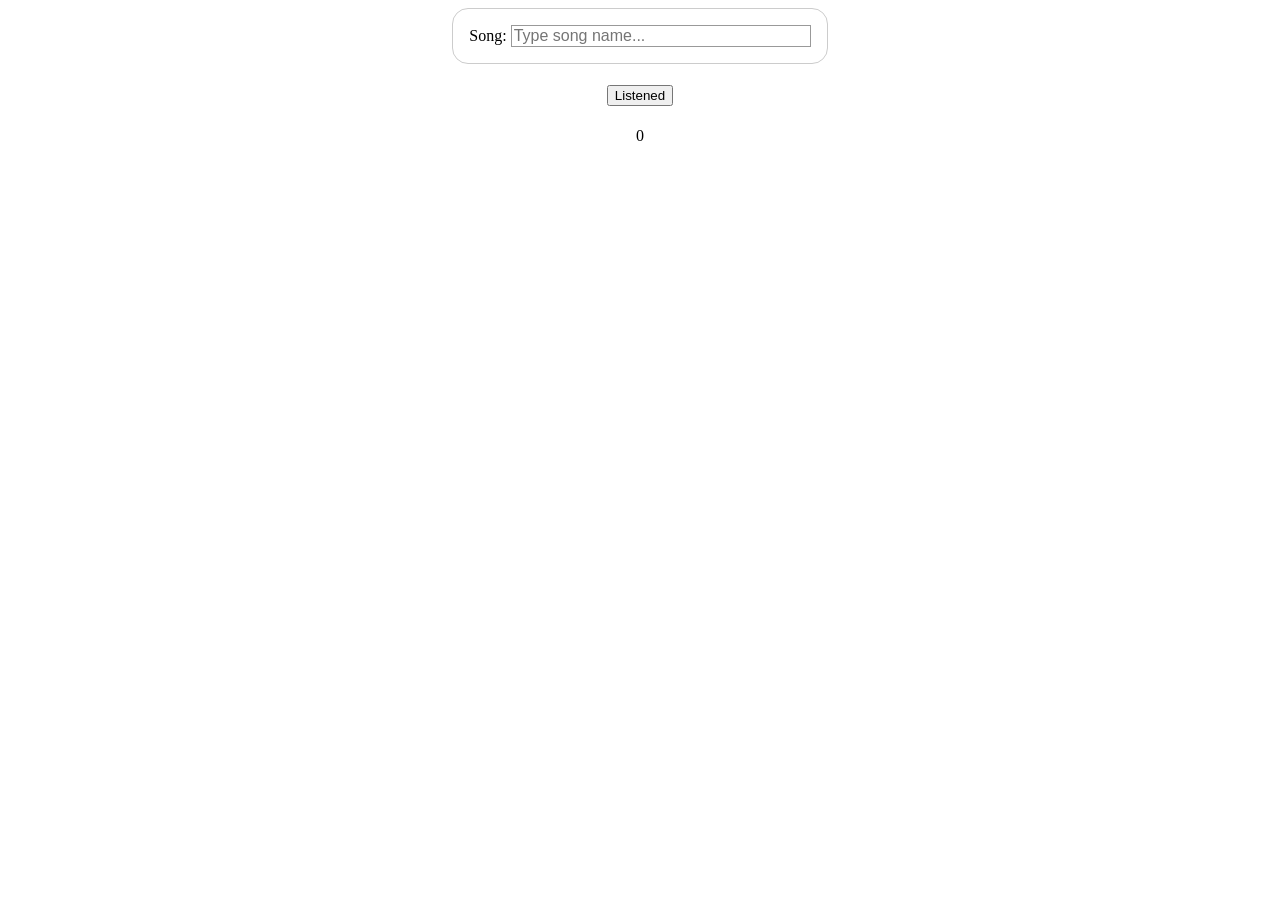
==== listen-counter/index.html @ 72da3757 "First Draft" ====
<!doctype html>
<html lang="en">
    <head>
        <meta charset="UTF-8" />
        <meta name="viewport" content="width=device-width, initial-scale=1.0" />
        <title>Listen Counter</title>
        <link rel="stylesheet" href="style.css" />
        <script src="script.js" defer></script>
    </head>
    <body>
        <form id="nameSong">
            <label for="song">Song:</label>
            <input
                type="text"
                id="song"
                name="song"
                placeholder="Type song name..."
            />
            <button type="submit"></button>
        </form>
        <p id="currentSong"></p>
        <button id="counterButton">Listened</button>
        <p id="counter">0</p>
        <p id="readyNotice"></p>
    </body>
</html>
---- listen-counter/style.css ----
body {
    /* Center the form on the page */
    text-align: center;
}

/* form styling: */
form {
    display: inline-block;
    /* Form outline */
    padding: 1em;
    border: 1px solid #ccc;
    border-radius: 1em;
}

form > input {
    font: 1em sans-serif;
    /* Uniform text field size */
    width: 300px;
    box-sizing: border-box;
    /* Match form field borders */
    border: 1px solid #999;
}

input:focus {
    /* Set the outline width and style */
    outline-style: solid;
    /* To give a little highlight on active elements */
    outline-color: #000;
}

form > button {
    display: none;
}

#counterButton {
    margin: 5px 5px 5px 5px;
    display: inline-block;
}
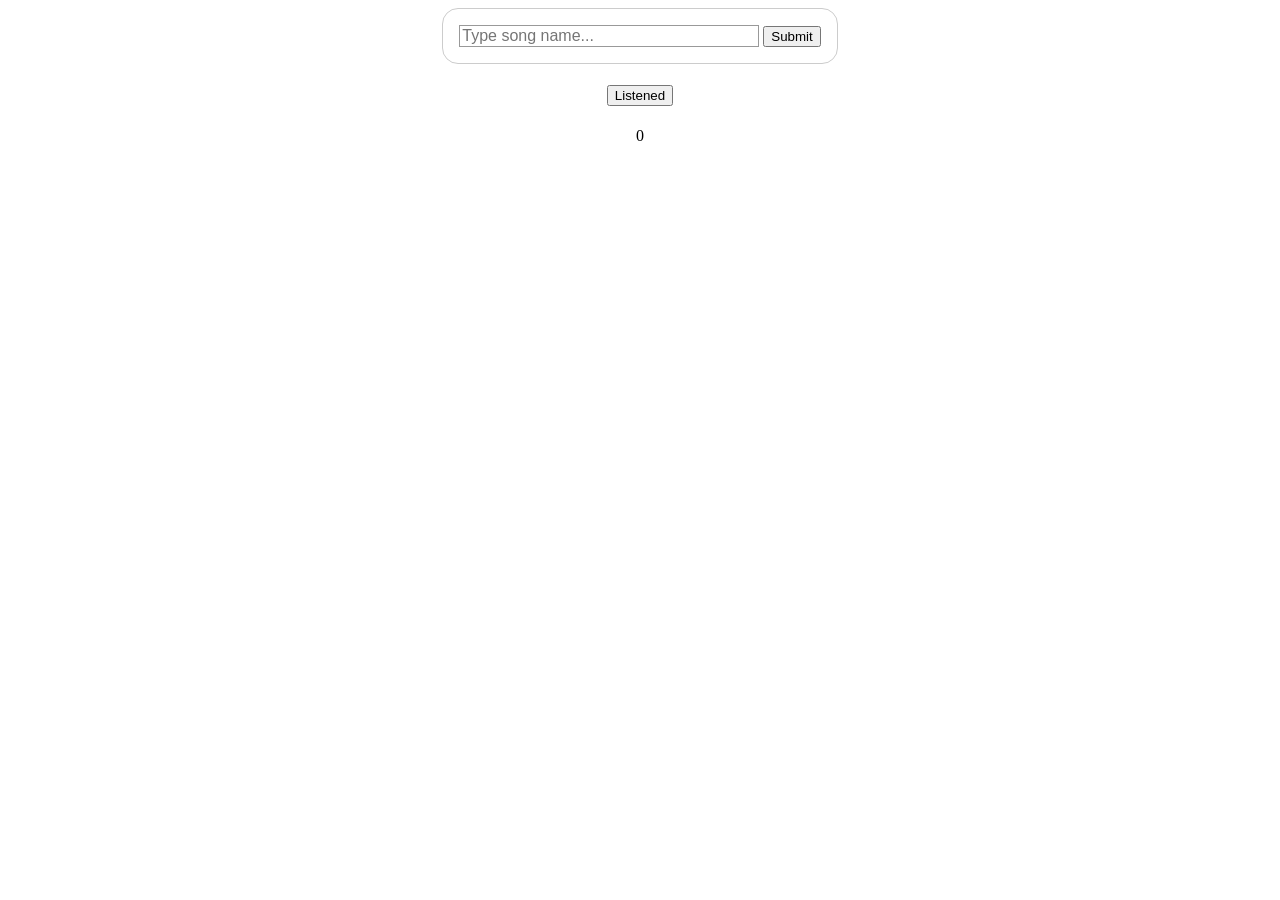
==== commit 6bac5917: "small commits" ====
--- a/listen-counter/index.html
+++ b/listen-counter/index.html
@@ -1,26 +1,25 @@
 <!doctype html>
 <html lang="en">
-    <head>
-        <meta charset="UTF-8" />
-        <meta name="viewport" content="width=device-width, initial-scale=1.0" />
-        <title>Listen Counter</title>
-        <link rel="stylesheet" href="style.css" />
-        <script src="script.js" defer></script>
-    </head>
-    <body>
-        <form id="nameSong">
-            <label for="song">Song:</label>
-            <input
-                type="text"
-                id="song"
-                name="song"
-                placeholder="Type song name..."
-            />
-            <button type="submit"></button>
-        </form>
-        <p id="currentSong"></p>
-        <button id="counterButton">Listened</button>
-        <p id="counter">0</p>
-        <p id="readyNotice"></p>
-    </body>
+  <head>
+    <meta charset="UTF-8" />
+    <meta name="viewport" content="width=device-width, initial-scale=1.0" />
+    <title>Listen Counter</title>
+    <link rel="stylesheet" href="style.css" />
+    <script src="script.js" defer></script>
+  </head>
+  <body>
+    <form id="nameSong">
+      <input
+        type="text"
+        id="song"
+        name="song"
+        placeholder="Type song name..."
+      />
+      <button type="submit">Submit</button>
+    </form>
+    <p id="currentSong"></p>
+    <button id="counterButton">Listened</button>
+    <p id="counter">0</p>
+    <p id="readyNotice"></p>
+  </body>
 </html>
--- a/listen-counter/style.css
+++ b/listen-counter/style.css
@@ -1,38 +1,34 @@
 body {
-    /* Center the form on the page */
-    text-align: center;
+  /* Center the form on the page */
+  text-align: center;
 }
 
 /* form styling: */
 form {
-    display: inline-block;
-    /* Form outline */
-    padding: 1em;
-    border: 1px solid #ccc;
-    border-radius: 1em;
+  display: inline-block;
+  /* Form outline */
+  padding: 1em;
+  border: 1px solid #ccc;
+  border-radius: 1em;
 }
 
 form > input {
-    font: 1em sans-serif;
-    /* Uniform text field size */
-    width: 300px;
-    box-sizing: border-box;
-    /* Match form field borders */
-    border: 1px solid #999;
+  font: 1em sans-serif;
+  /* Uniform text field size */
+  width: 300px;
+  box-sizing: border-box;
+  /* Match form field borders */
+  border: 1px solid #999;
 }
 
 input:focus {
-    /* Set the outline width and style */
-    outline-style: solid;
-    /* To give a little highlight on active elements */
-    outline-color: #000;
-}
-
-form > button {
-    display: none;
+  /* Set the outline width and style */
+  outline-style: solid;
+  /* To give a little highlight on active elements */
+  outline-color: #000;
 }
 
 #counterButton {
-    margin: 5px 5px 5px 5px;
-    display: inline-block;
+  margin: 5px 5px 5px 5px;
+  display: inline-block;
 }
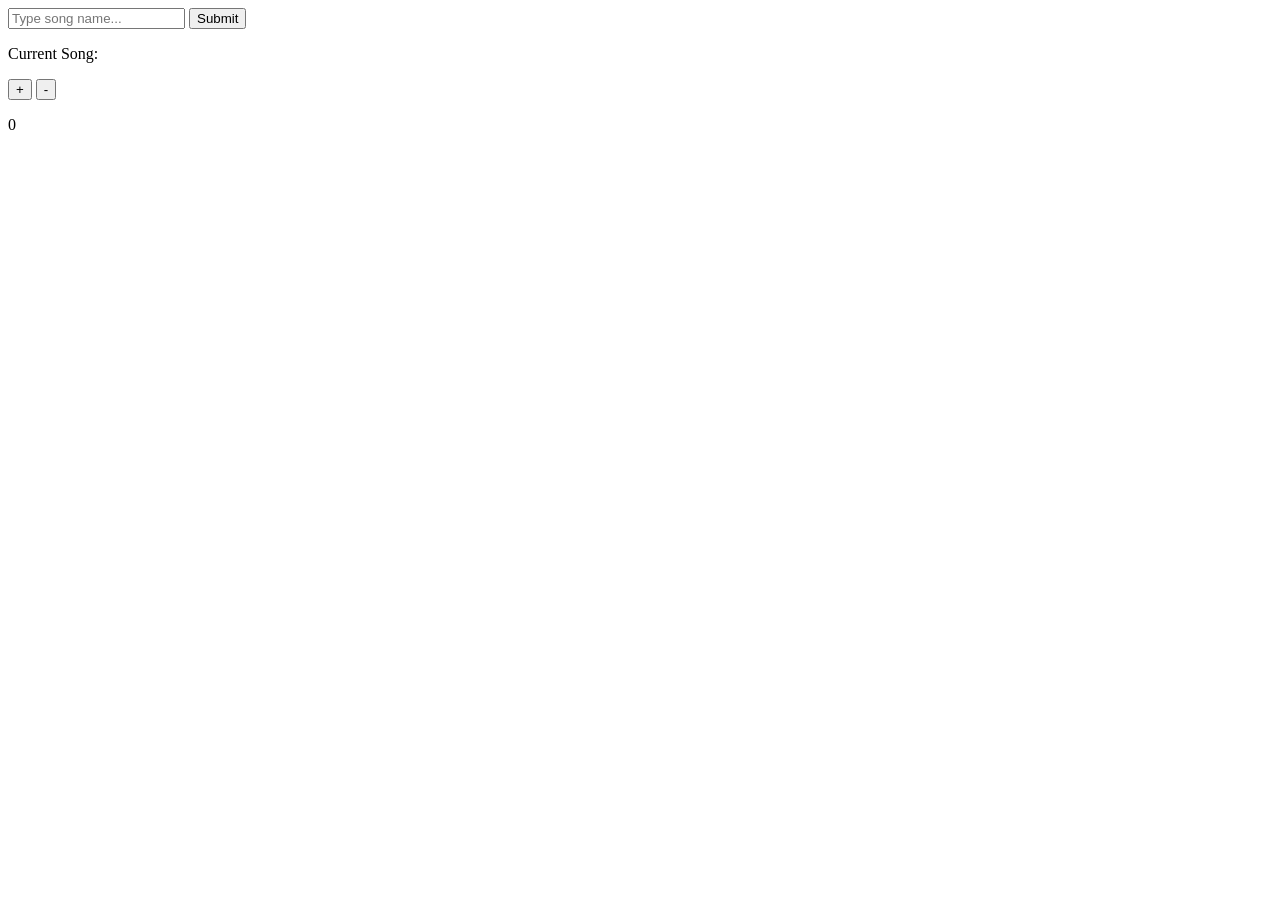
==== commit e0c57318: "PRE-local storage implementation" ====
--- a/listen-counter/index.html
+++ b/listen-counter/index.html
@@ -1,25 +1,27 @@
 <!doctype html>
 <html lang="en">
-  <head>
-    <meta charset="UTF-8" />
-    <meta name="viewport" content="width=device-width, initial-scale=1.0" />
-    <title>Listen Counter</title>
-    <link rel="stylesheet" href="style.css" />
-    <script src="script.js" defer></script>
-  </head>
-  <body>
-    <form id="nameSong">
-      <input
-        type="text"
-        id="song"
-        name="song"
-        placeholder="Type song name..."
-      />
-      <button type="submit">Submit</button>
-    </form>
-    <p id="currentSong"></p>
-    <button id="counterButton">Listened</button>
-    <p id="counter">0</p>
-    <p id="readyNotice"></p>
-  </body>
+    <head>
+        <meta charset="UTF-8" />
+        <meta name="viewport" content="width=device-width, initial-scale=1.0" />
+        <title>Listen Counter</title>
+        <link rel="stylesheet" href="style.css" />
+        <script src="script.js" defer></script>
+    </head>
+    <body>
+        <form id="nameSong">
+            <label for="song"></label>
+            <input
+                type="text"
+                id="song"
+                name="song"
+                placeholder="Type song name..."
+            />
+            <button type="submit">Submit</button>
+        </form>
+        <p id="currentSong">Current Song:</p>
+        <button id="plusButton">+</button>
+        <button id="minusButton">-</button>
+        <p id="counter">0</p>
+        <p id="readyNotice"></p>
+    </body>
 </html>
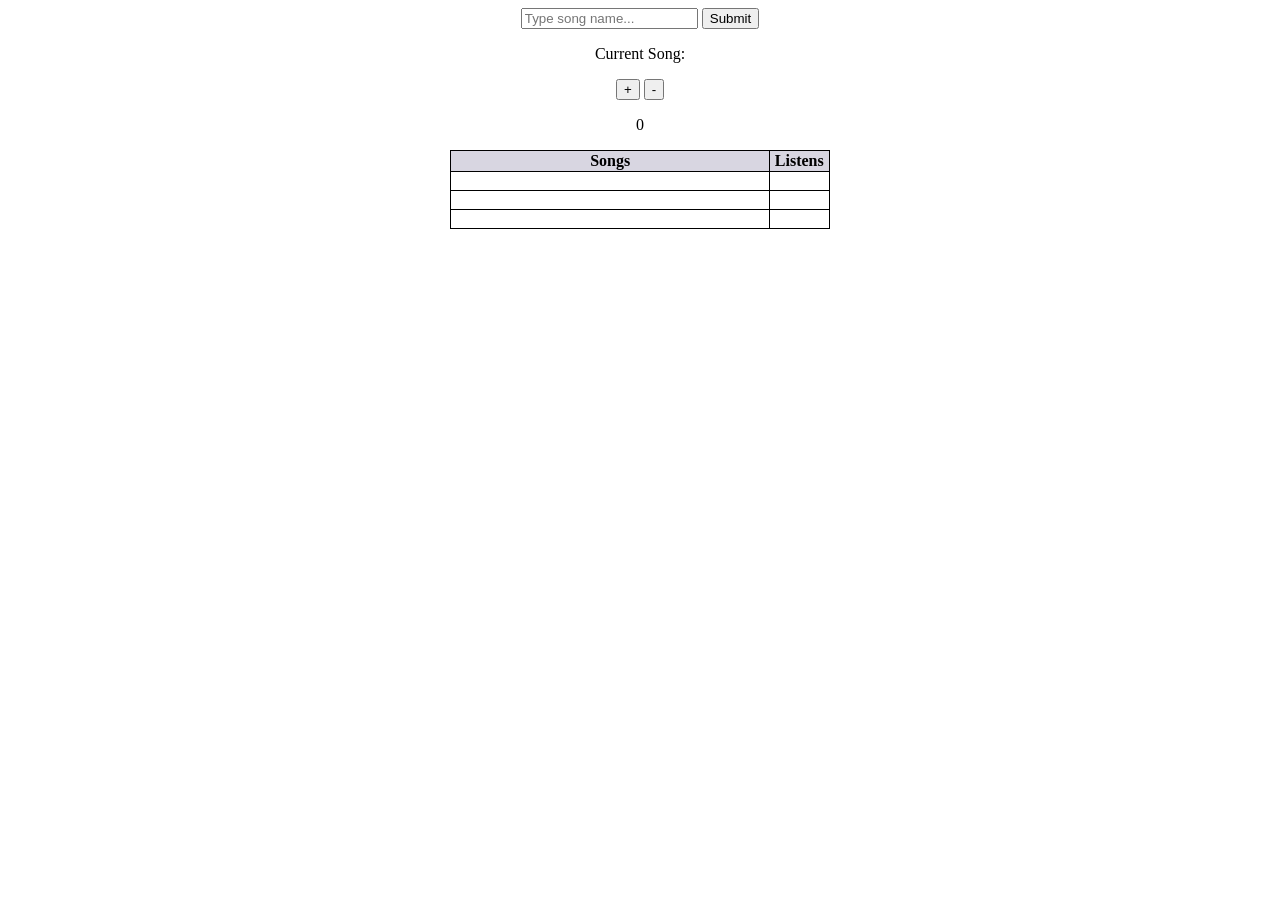
==== commit a888c3eb: "Table implementation with local storage." ====
--- a/listen-counter/index.html
+++ b/listen-counter/index.html
@@ -5,7 +5,7 @@
         <meta name="viewport" content="width=device-width, initial-scale=1.0" />
         <title>Listen Counter</title>
         <link rel="stylesheet" href="style.css" />
-        <script src="script.js" defer></script>
+        <script type="module" src="main.js"></script>
     </head>
     <body>
         <form id="nameSong">
@@ -23,5 +23,27 @@
         <button id="minusButton">-</button>
         <p id="counter">0</p>
         <p id="readyNotice"></p>
+
+        <table>
+            <thead>
+                <tr>
+                    <th>Songs</th>
+                    <th>Listens</th>
+                </tr>
+            </thead>
+            <tbody>
+                <tr>
+                    <td></td>
+                    <td></td>
+                </tr>
+                <tr>
+                    <td></td>
+                    <td></td>
+                </tr>
+                <tr>
+                    <td></td>
+                </tr>
+            </tbody>
+        </table>
     </body>
 </html>
--- a/listen-counter/style.css
+++ b/listen-counter/style.css
@@ -0,0 +1,31 @@
+body {
+    text-align: center;
+}
+
+table {
+    /* size and placement */
+    width: 30%;
+    table-layout: fixed;
+    margin: auto;
+
+    /* design look */
+    border: 1px solid;
+    border-collapse: collapse;
+}
+
+th {
+    border: 1px solid;
+    background-color: #d8d6e1;
+}
+
+td {
+    border: 1px solid;
+    height: 1em;
+    text-align: left;
+}
+
+/* proper column sizing */
+th:nth-child(2),
+tr:nth-child(2) {
+    width: 15%;
+}
